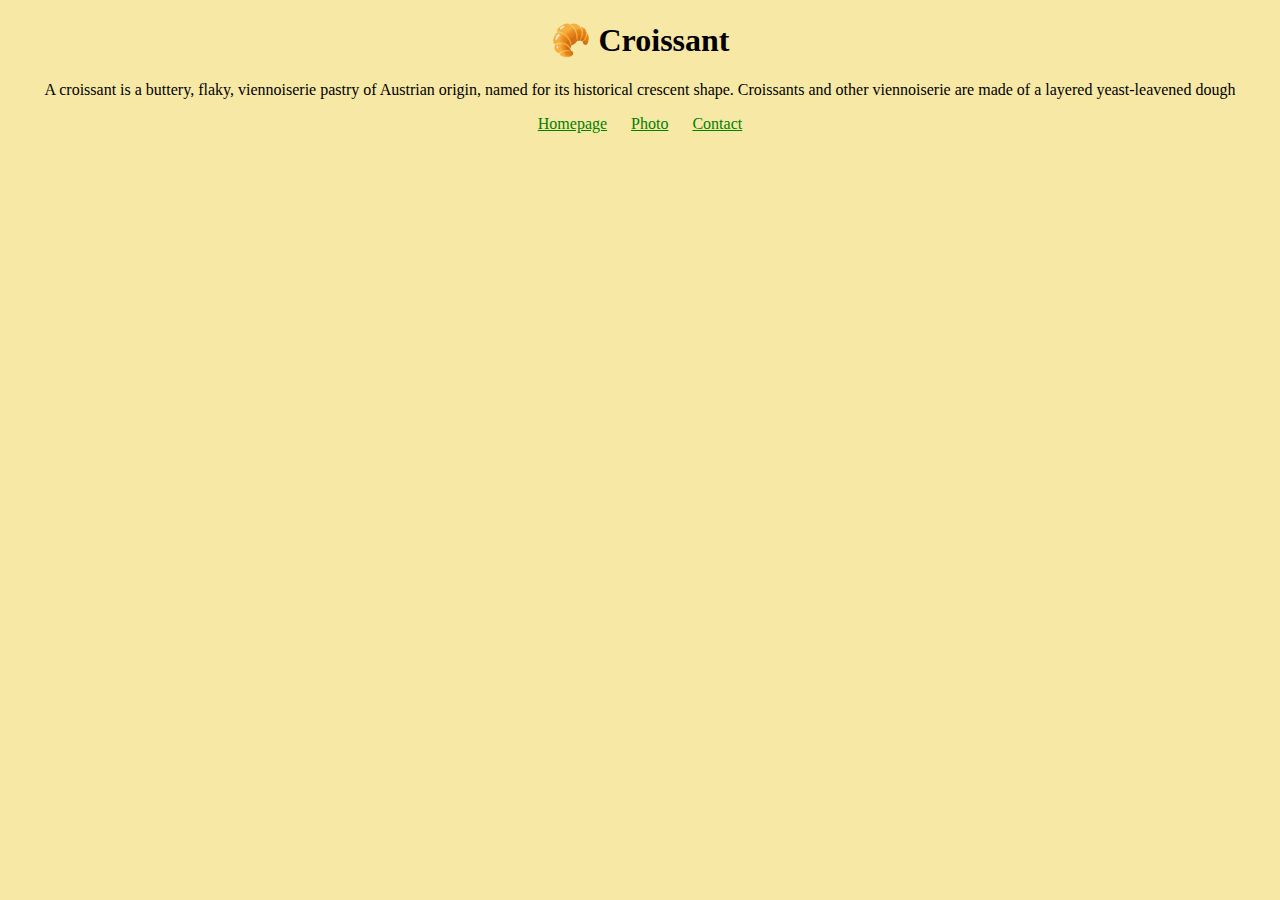
==== index.html @ 10c16d83 "creating initial file structure" ====
<!DOCTYPE html>
<html lang="en">
<head>
   <meta charset="UTF-8">
   <meta http-equiv="X-UA-Compatible" content="IE=edge">
   <meta name="viewport" content="width=device-width, initial-scale=1.0">
   <title>The best croissant in New York</title>
<link rel="stylesheet" href="css/style.css">
</head>
<body>
   <h1>🥐 Croissant</h1>
   <p>A croissant is a buttery, flaky, viennoiserie pastry of Austrian origin, named for its historical crescent shape. Croissants and other viennoiserie are made of a layered yeast-leavened dough</p>
   <div class="links">
     <a href="index.html">Homepage</a>
     <a href="photo.html">Photo</a>
     <a href="contact.html">Contact</a>
   </div>
</body>
</html>
---- css/style.css ----
body {
   background-color: #f8e8a6;
   text-align: center;
}
.links a {
   margin: 0 10px;
   color: green;
}
img {
   max-width: 100%;
   border-radius: 10px;
   display: block;
   margin: 30px auto;
}
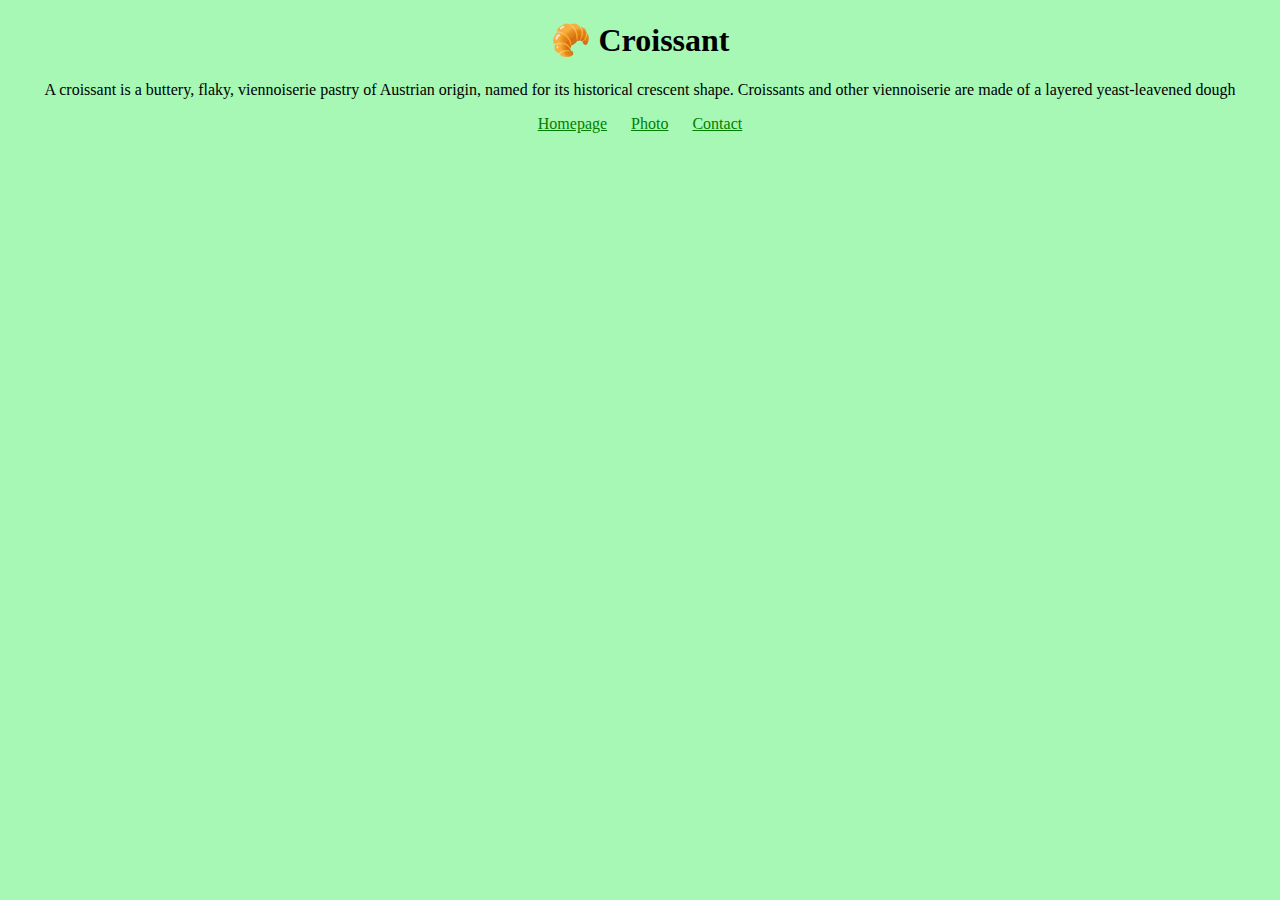
==== commit 753cd50f: "add SEO tags" ====
--- a/index.html
+++ b/index.html
@@ -4,14 +4,15 @@
    <meta charset="UTF-8">
    <meta http-equiv="X-UA-Compatible" content="IE=edge">
    <meta name="viewport" content="width=device-width, initial-scale=1.0">
-   <title>The best croissant in New York</title>
+   <title>The best croissant in New York-Croissant.com</title>
+   <meta name="description" content="We make the best Croissant fot you.">
 <link rel="stylesheet" href="css/style.css">
 </head>
 <body>
    <h1>🥐 Croissant</h1>
    <p>A croissant is a buttery, flaky, viennoiserie pastry of Austrian origin, named for its historical crescent shape. Croissants and other viennoiserie are made of a layered yeast-leavened dough</p>
    <div class="links">
-     <a href="index.html">Homepage</a>
+     <a href="index.html" title="Croissant.com Website">Homepage</a>
      <a href="photo.html">Photo</a>
      <a href="contact.html">Contact</a>
    </div>
--- a/css/style.css
+++ b/css/style.css
@@ -1,5 +1,5 @@
 body {
-   background-color: #f8e8a6;
+   background-color: #a6f8b4;
    text-align: center;
 }
 .links a {
